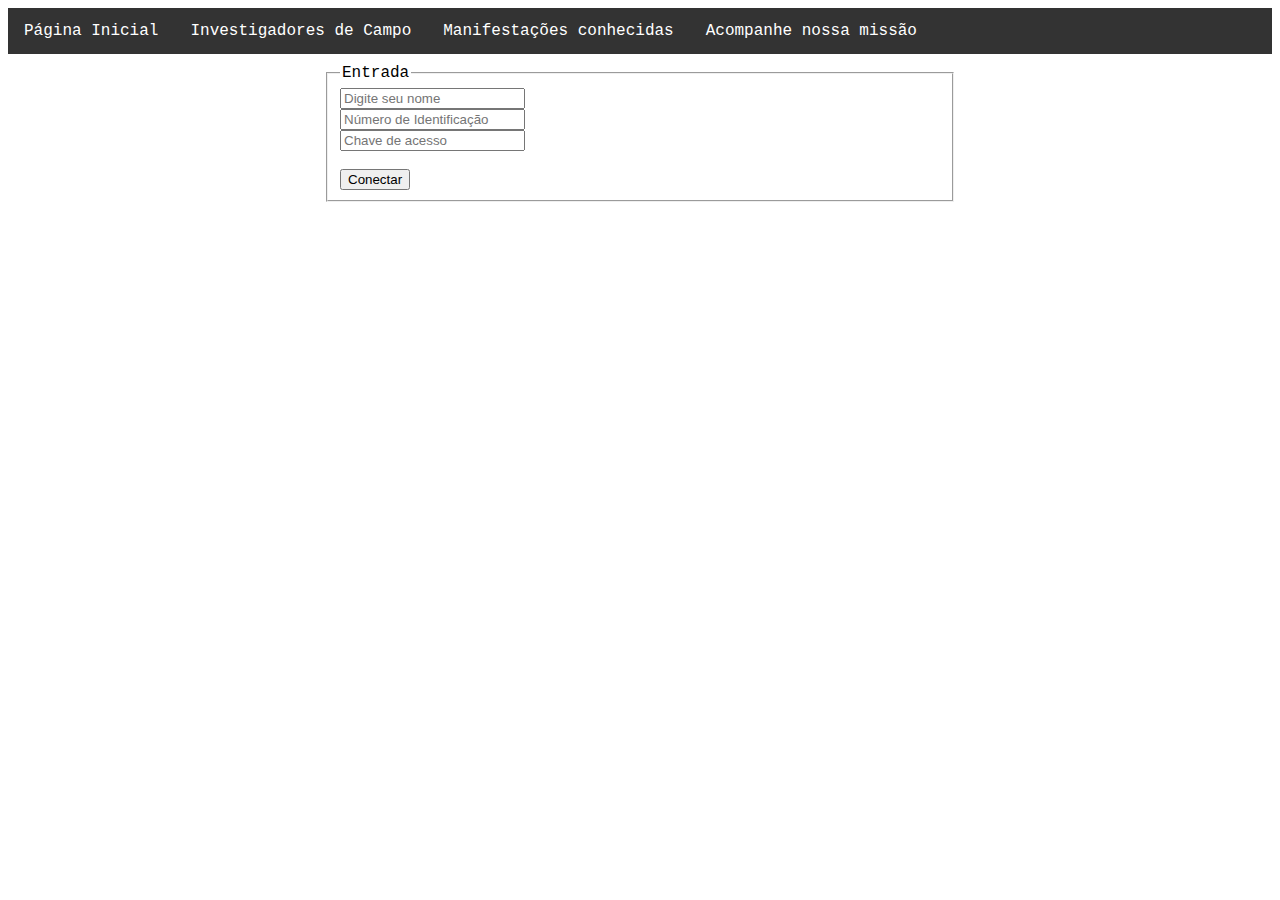
==== entradaform.html @ d4a035d4 "Add files via upload" ====
<!DOCTYPE html>
    <html>
        <head>

            <meta charset="utf-8"/>
            <meta name="viewport" content="width=device-width, initial scale=1.0">
            <link rel="stylesheet" href="css/estilo.css" type="text/css" />
            <title>Acesso</title> 
        
    </head>


        <body>
            <header id="app-header"></header>
            <script async src="header.js"></script> 

                <div class="main">
                    <form name="Entrada" method="post"  action="membroEntrada.php">
                        <fieldset>
                            <legend>Entrada</legend>
                        <input type="text" name="Nome"  required="required" placeholder="Digite seu nome" id="">
                            <br>
                        <input type="email" name="ShamanID" placeholder="Número de Identificação" id="">
                        <br>
                        <input type="password" name="Senha" placeholder="Chave de acesso" id="">
                        <br>
                        <br>
                        <input type="submit" name="Envio" value="Conectar" id="">
                        </fieldset>
                        
                    </form>
                </div>
        </body>
    </html>
---- css/estilo.css ----
body {
    background-color: #ffffff;

}
.main {
    margin: auto;
    width: 50%;
    padding: 10px;
}

body { 
    font-family: 'Courier New', Courier, monospace;
}
#navegacao ul {
    list-style-type: none;
    margin: 0;
    padding: 0;
    overflow: hidden;
    background-color: #333;
}

#navegacao li { 
    float: left;
}

#navegacao a {
display: block;
color: #ffffff;
text-align: center;
padding: 14px 16px;
text-decoration: none;
}

#navegacao a:hover {
    background-color: #111;
}

a.active {
    background-color: #0483aa;
}
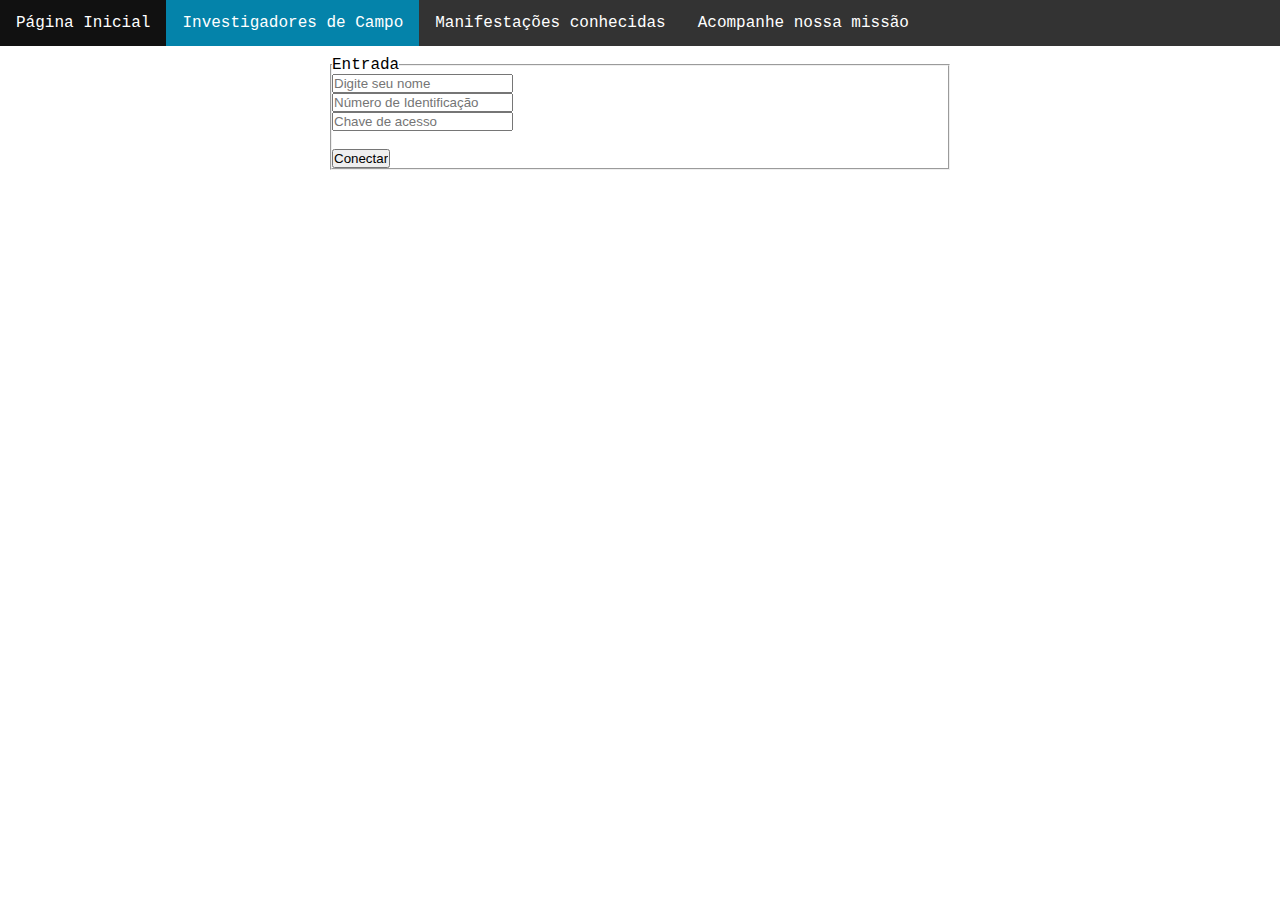
==== commit dd3023f8: "random_changes" ====
--- a/entradaform.html
+++ b/entradaform.html
@@ -4,7 +4,7 @@
 
             <meta charset="utf-8"/>
             <meta name="viewport" content="width=device-width, initial scale=1.0">
-            <link rel="stylesheet" href="css/estilo.css" type="text/css" />
+            <link rel="stylesheet" href="assets/css/estilo.css" type="text/css" />
             <title>Acesso</title> 
         
     </head>
@@ -12,7 +12,7 @@
 
         <body>
             <header id="app-header"></header>
-            <script async src="header.js"></script> 
+            <script src="header.js"></script> 
 
                 <div class="main">
                     <form name="Entrada" method="post"  action="membroEntrada.php">
--- a/assets/css/estilo.css
+++ b/assets/css/estilo.css
@@ -0,0 +1,50 @@
+*,
+*:after,
+*:before {
+  margin: 0;
+  padding: 0;
+  box-sizing: border-box;
+  text-decoration: none;
+}
+
+
+body {
+    background-color: #ffffff;
+
+}
+.main {
+margin: auto;
+    width: 50%;
+    padding: 10px;
+}
+
+body { 
+    font-family: 'Courier New', Courier, monospace;
+}
+#navegacao ul {
+    list-style-type: none;
+    margin: 0;
+    padding: 0;
+    overflow: hidden;
+    background-color: #333;
+}
+
+#navegacao li { 
+    float: left;
+}
+
+#navegacao a {
+display: block;
+color: #ffffff;
+text-align: center;
+padding: 14px 16px;
+text-decoration: none;
+}
+
+#navegacao a:hover {
+    background-color: #111;
+}
+
+#navegacao a.active {
+    background-color: #0483aa;
+}
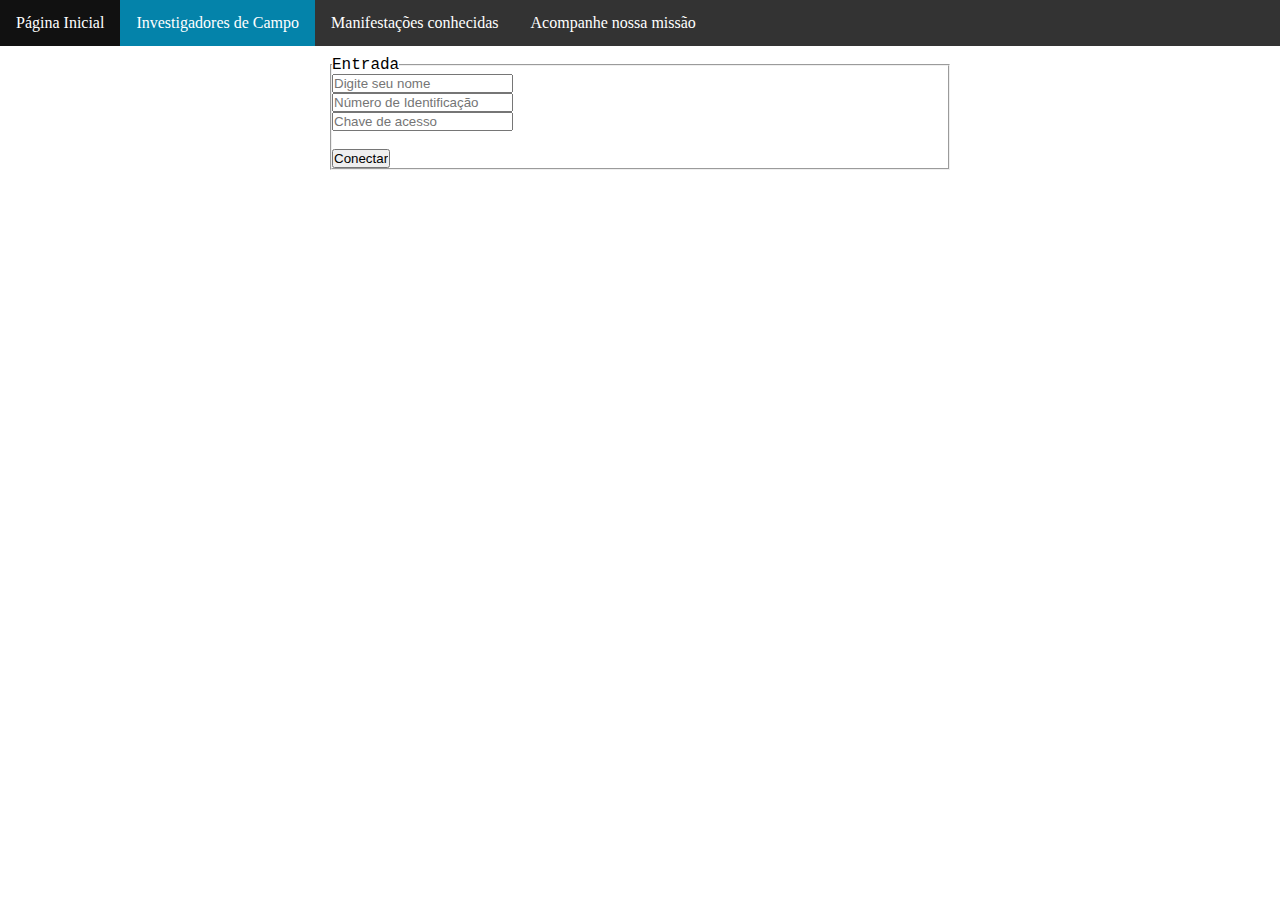
==== commit ac09f44b: "consertei minha nav v2" ====
--- a/entradaform.html
+++ b/entradaform.html
@@ -12,7 +12,7 @@
 
         <body>
             <header id="app-header"></header>
-            <script src="header.js"></script> 
+            <script src="assets/js/header.js"></script> 
 
                 <div class="main">
                     <form name="Entrada" method="post"  action="membroEntrada.php">
--- a/assets/css/estilo.css
+++ b/assets/css/estilo.css
@@ -8,19 +8,19 @@
 }
 
 
-body {
-    background-color: #ffffff;
 
-}
+
+
+
 .main {
 margin: auto;
     width: 50%;
     padding: 10px;
+    background-color: #ffffff;
+    font-family: 'Courier New', Courier, monospace;
 }
 
-body { 
-    font-family: 'Courier New', Courier, monospace;
-}
+    
 #navegacao ul {
     list-style-type: none;
     margin: 0;
@@ -48,3 +48,18 @@
 #navegacao a.active {
     background-color: #0483aa;
 }
+
+.botao {
+    background-color: #111;
+    border-radius: 9px;
+    color: #ffffff;
+    text-align: center;
+    padding: 14px 16px;
+    text-decoration: none;
+}
+
+.botao:hover {
+    background-color: #0483aa;
+}
+
+.dropdown-check-list